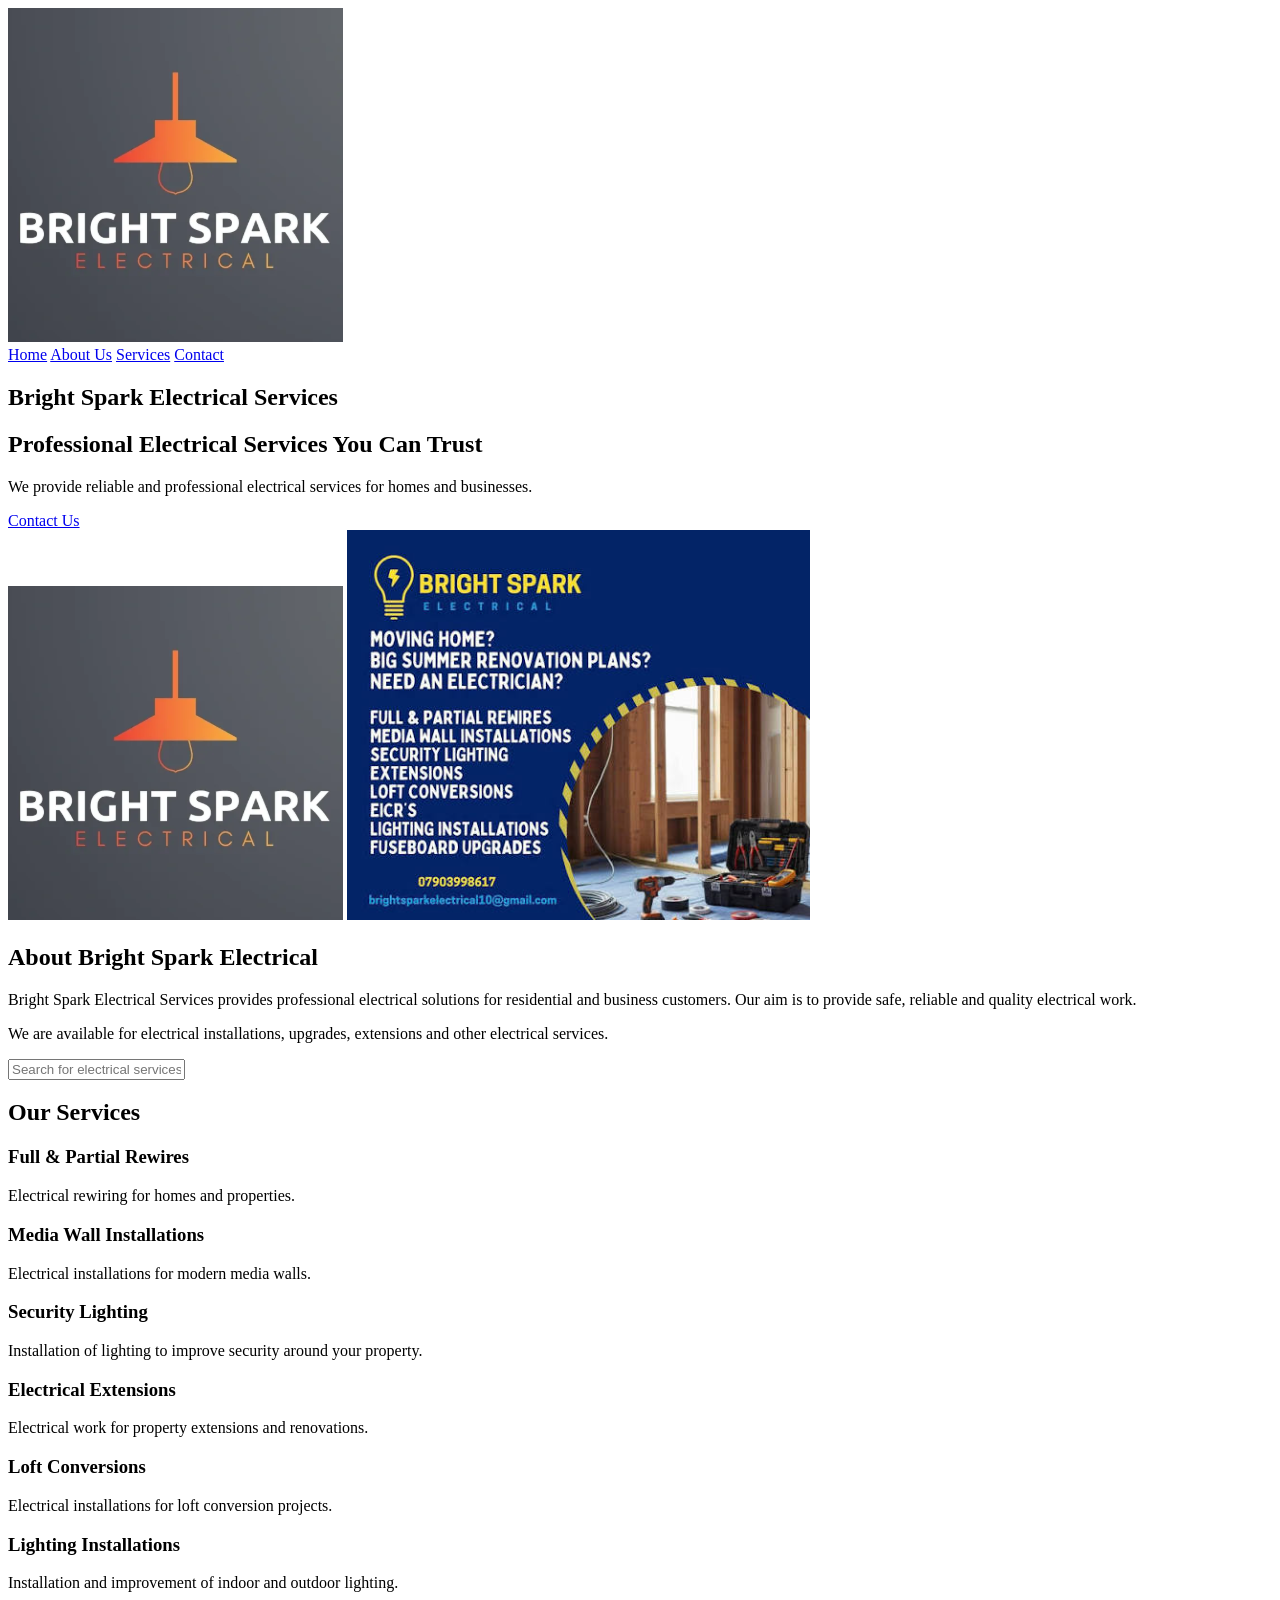
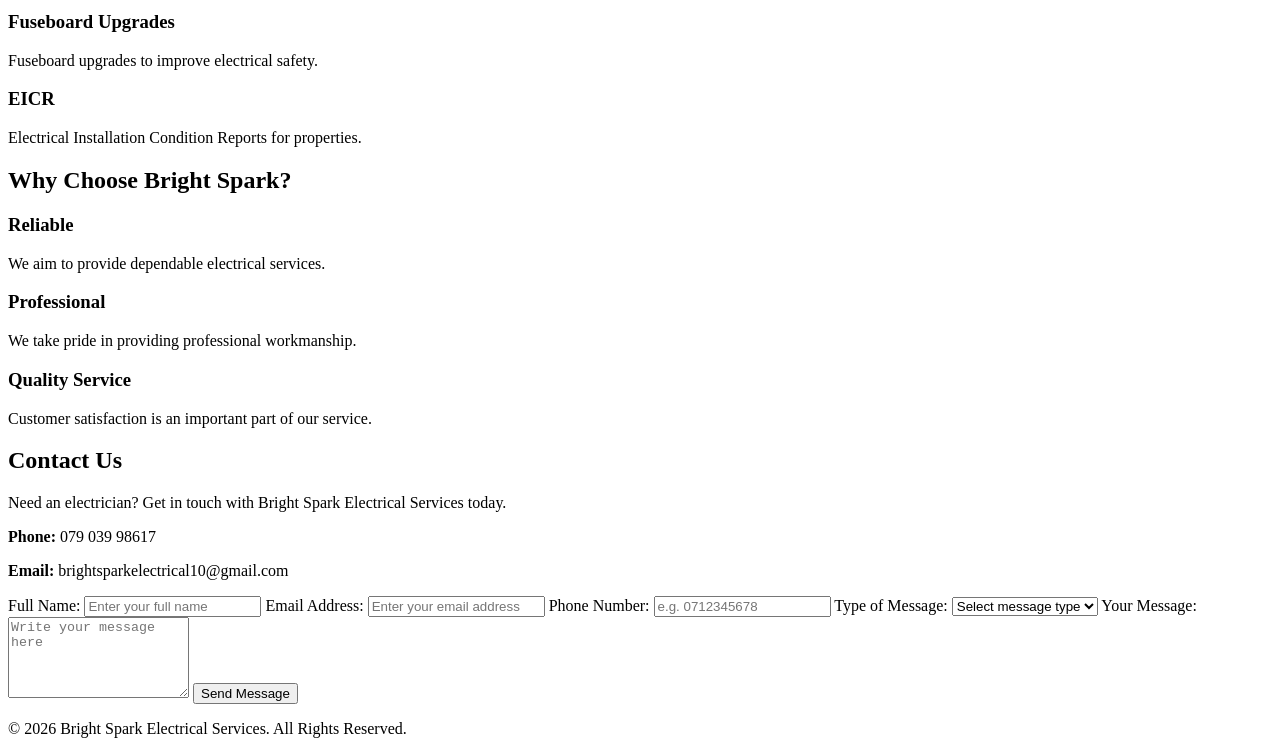
==== Index.html/Index.html @ faeff73e "complete part 3 website improvements" ====
<!DOCTYPE html>
<html lang="en">

<head>
      
    <meta charset="UTF-8">

    <meta name="viewport"
    content="width=device-width, initial-scale=1.0">

    <title>Bright Spark Electrical Services | Professional Electricians</title>

    <meta name="description"
    content="Bright Spark Electrical Services offers electrical installations, rewiring, repairs, security lighting and maintenance services.">

    <meta name="keywords"
    content="electrical services, electricians, electrical repairs, rewiring, lighting installations, Bright Spark Electrical Services">

    <meta name="author"
    content="Bright Spark Electrical Services">

    <meta name="robots" content="index, follow">

    <link rel="stylesheet" href="../CSS/style.css">
</head>
<d>
    <body>

    <!-- Navigation Bar -->
    <header>
        <div class="logo">
            <img src="../IMAGES/Screenshot 2026-08-14 025258.png"
alt="Bright Spark Electrical Services logo">
      </div>

        <nav>
            <a href="#home">Home</a>
            <a href="#about">About Us</a>
            <a href="#services">Services</a>
            <a href="#contact">Contact</a>
        </nav>
    </header>


    <!-- Home Section -->
    <section id="home" class="hero">

        <div class="hero-text">
            <h1>Bright Spark Electrical Services</h1>

            <h2>Professional Electrical Services You Can Trust</h2>

            <p>
                We provide reliable and professional electrical services
                for homes and businesses.
            </p>

            <a href="#contact" class="button">Contact Us</a>
        </div>

        <div class="hero-image">
            <img src="../IMAGES/Screenshot 2026-08-14 025258.png"
     alt="Bright Spark Electrical Services logo"
     class="gallery-image">

<img src="../IMAGES/Screenshot 2026-08-14 025431.png"
     alt="Bright Spark Electrical Services advertisement"
     class="gallery-image">
        
        </div>

    </section>


    <!-- About Us -->
    <section id="about" class="about">

        <h2>About Bright Spark Electrical</h2>

        <p>
            Bright Spark Electrical Services provides professional electrical
            solutions for residential and business customers. Our aim is to
            provide safe, reliable and quality electrical work.
        </p>

        <p>
            We are available for electrical installations, upgrades,
            extensions and other electrical services.
        </p>

    </section>

<input
    type="text"
    id="serviceSearch"
    placeholder="Search for electrical services..."
>

<p id="noResults" style="display:none;">
    No matching services found.
</p>
    <!-- Services -->
    <section id="services" class="services">

        <h2>Our Services</h2>

        <div class="service-container">

            <div class="service-box">
                <h3>Full & Partial Rewires</h3>
                <p>
                    Electrical rewiring for homes and properties.
                </p>
            </div>

            <div class="service-box">
                <h3>Media Wall Installations</h3>
                <p>
                    Electrical installations for modern media walls.
                </p>
            </div>

            <div class="service-box">
                <h3>Security Lighting</h3>
                <p>
                    Installation of lighting to improve security around
                    your property.
                </p>
            </div>

            <div class="service-box">
                <h3>Electrical Extensions</h3>
                <p>
                    Electrical work for property extensions and renovations.
                </p>
            </div>

            <div class="service-box">
                <h3>Loft Conversions</h3>
                <p>
                    Electrical installations for loft conversion projects.
                </p>
            </div>

            <div class="service-box">
                <h3>Lighting Installations</h3>
                <p>
                    Installation and improvement of indoor and outdoor
                    lighting.
                </p>
            </div>

            <div class="service-box">
                <h3>Fuseboard Upgrades</h3>
                <p>
                    Fuseboard upgrades to improve electrical safety.
                </p>
            </div>

            <div class="service-box">
                <h3>EICR</h3>
                <p>
                    Electrical Installation Condition Reports for properties.
                </p>
            </div>

        </div>

    </section>


    <!-- Why Choose Us -->
    <section class="why-us">

        <h2>Why Choose Bright Spark?</h2>

        <div class="features">

            <div>
                <h3>Reliable</h3>
                <p>We aim to provide dependable electrical services.</p>
            </div>

            <div>
                <h3>Professional</h3>
                <p>We take pride in providing professional workmanship.</p>
            </div>

            <div>
                <h3>Quality Service</h3>
                <p>Customer satisfaction is an important part of our service.</p>
            </div>

        </div>

    </section>


    <!-- Contact -->
    <section id="contact" class="contact">

        <h2>Contact Us</h2>

        <p>
            Need an electrician? Get in touch with Bright Spark Electrical
            Services today.
        </p>

        <div class="contact-details">

            <p><strong>Phone:</strong> 079 039 98617</p>

            <p>
                <strong>Email:</strong>
                brightsparkelectrical10@gmail.com
            </p>

        </div>

        <!-- Simple Contact Form -->
        <form>
<!-- Contact Form -->
<form id="contactForm">

    <label for="name">Full Name:</label>
    <input type="text" id="name" name="name"
    placeholder="Enter your full name"
    required minlength="3">

    <label for="email">Email Address:</label>
    <input type="email" id="email" name="email"
    placeholder="Enter your email address"
    required>

    <label for="phone">Phone Number:</label>
    <input type="tel" id="phone" name="phone"
    placeholder="e.g. 0712345678"
    pattern="[0-9]{10}"
    required>

    <label for="type">Type of Message:</label>
    <select id="type" name="type" required>
        <option value="">Select message type</option>
        <option value="General Enquiry">General Enquiry</option>
        <option value="Complaint">Complaint</option>
        <option value="Feedback">Feedback</option>
        <option value="Other">Other</option>
    </select>

    <label for="message">Your Message:</label>
    <textarea id="message" name="message"
    rows="5"
    placeholder="Write your message here"
    required minlength="10"></textarea>

    <button type="submit">Send Message</button>


            

        </form>

    </section>


    <!-- Footer -->
    <footer>

        <p>
            &copy; 2026 Bright Spark Electrical Services.
            All Rights Reserved.
        </p>

    </footer>
<script src="script.js"></script>
</body>
</html>
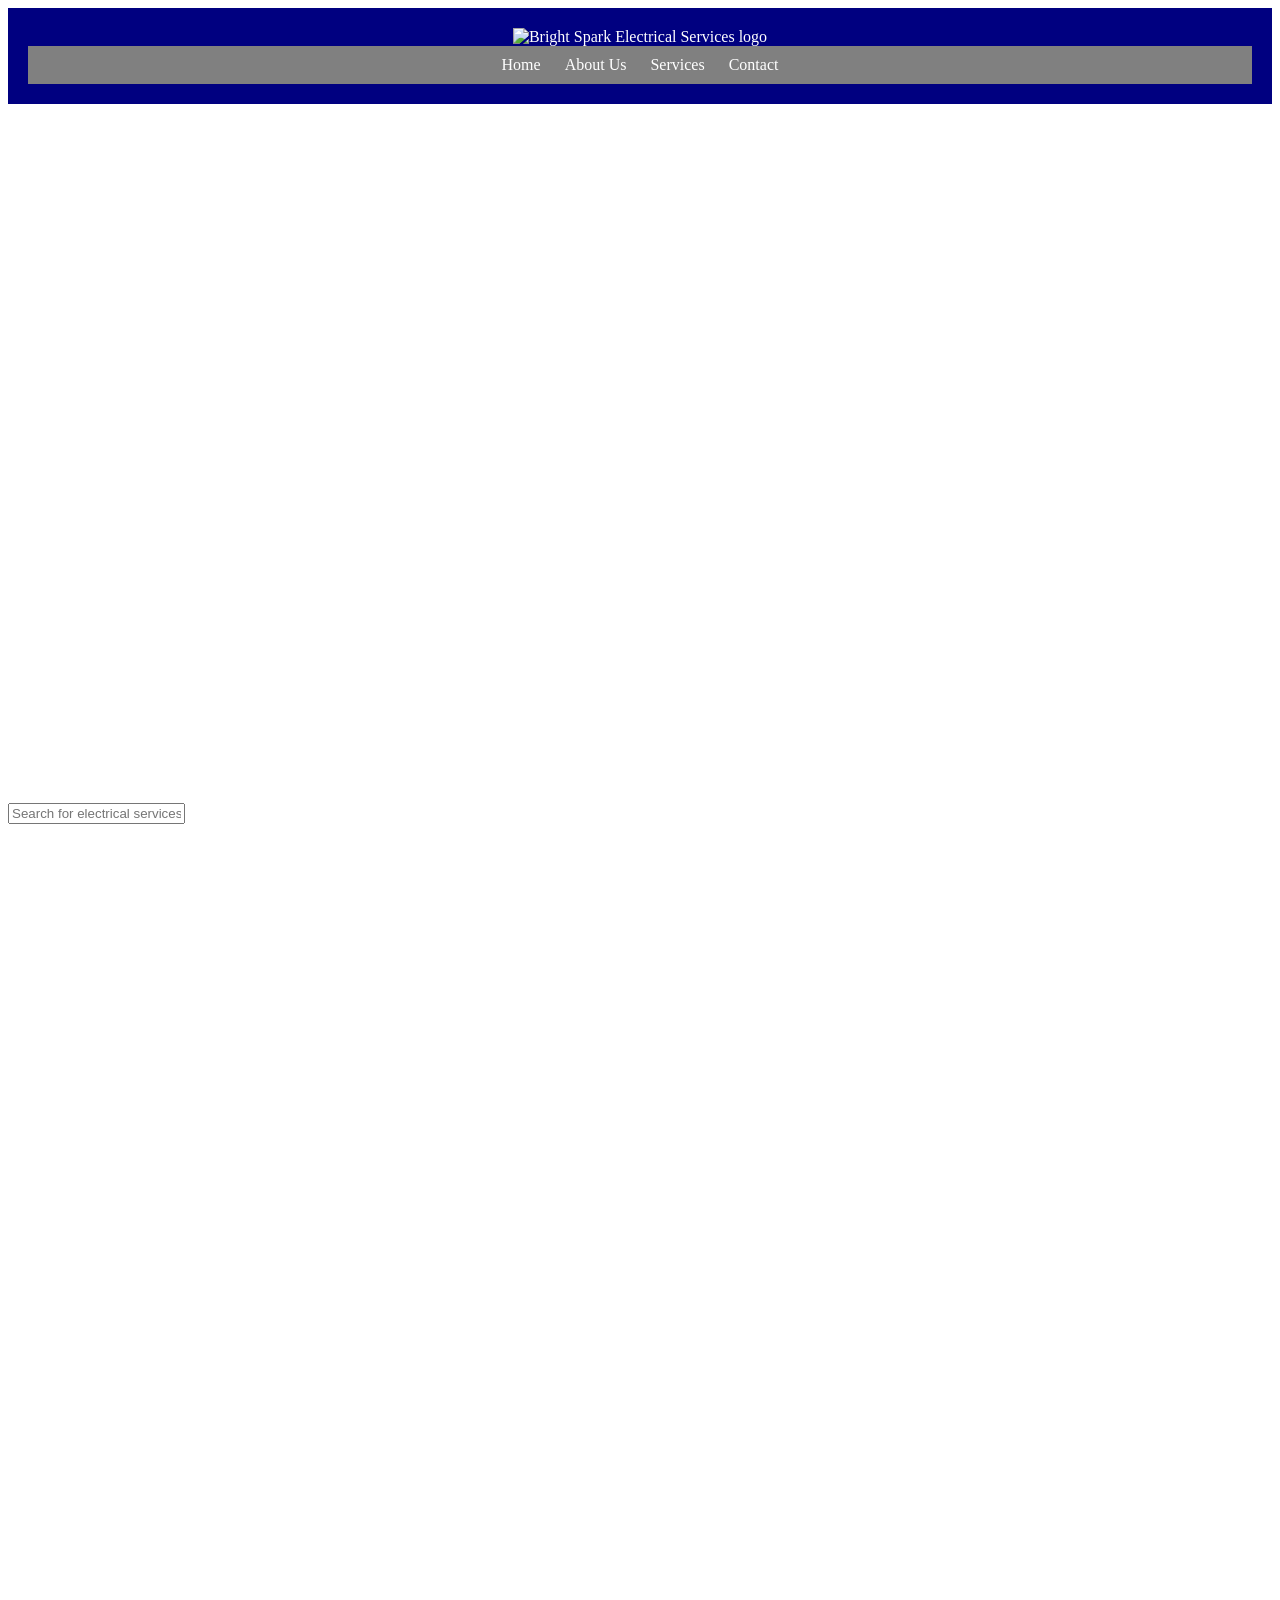
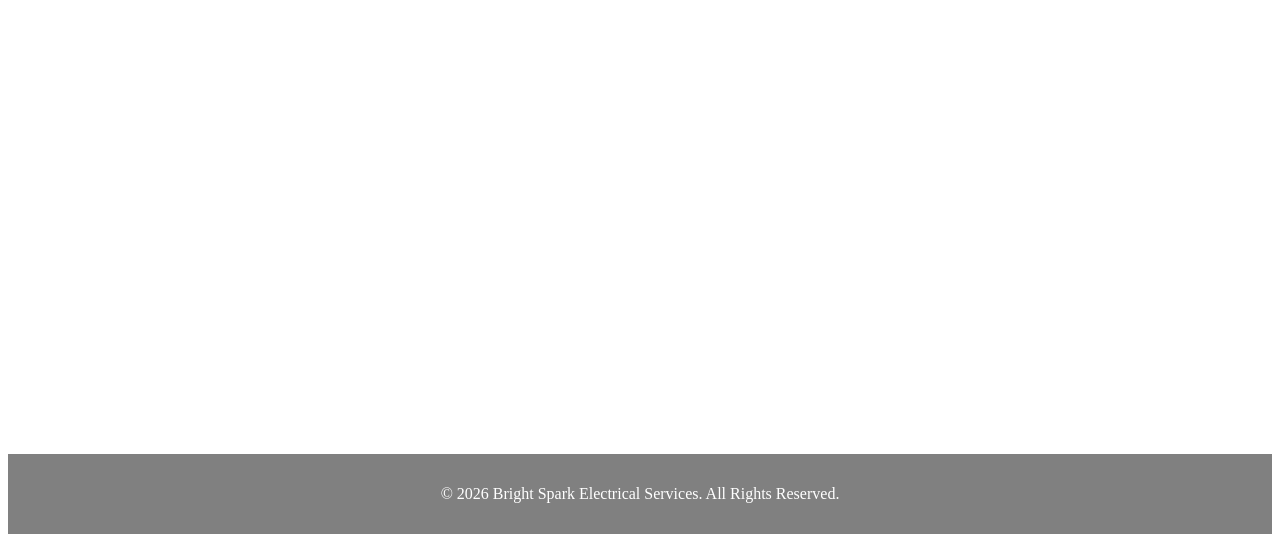
==== commit cc701259: "Fix website structure and deployment paths" ====
--- a/Index.html/Index.html
+++ b/Index.html/Index.html
@@ -21,7 +21,7 @@
 
     <meta name="robots" content="index, follow">
 
-    <link rel="stylesheet" href="../CSS/style.css">
+    <link rel="stylesheet" href="../css/style.css">
 </head>
 <d>
     <body>
@@ -29,7 +29,7 @@
     <!-- Navigation Bar -->
     <header>
         <div class="logo">
-            <img src="../IMAGES/Screenshot 2026-08-14 025258.png"
+            <img src="..IMAGES/Screenshot 2026-08-14 025258.png"
 alt="Bright Spark Electrical Services logo">
       </div>
 
--- a/css/style.css
+++ b/css/style.css
@@ -0,0 +1,79 @@
+header {
+    background-color: navy;
+    color: white;
+    padding: 20px;
+    text-align: center;
+}
+
+/* Website heading */
+header h1 {
+    color: yellow;
+    font-family: Arial, sans-serif;
+}
+
+/* Navigation */
+nav {
+    background-color:  gray;
+    padding: 10px;
+    text-align: center;
+}
+
+/* Navigation links */
+nav a {
+    color: white;
+    text-decoration: none;
+    margin: 10px;
+}
+
+/* Link hover */
+nav a:hover {
+    color: yellow;
+}
+
+/* Main content */
+main {
+    background-color: white;
+    padding: 20px;
+    color: navy;
+}
+
+/* Section headings */
+h2 {
+    color: navy;
+    border-bottom: 2px solid yellow;
+}
+
+/* Button */
+.button {
+    background-color: white;
+    color: none;
+    padding: 10px;
+    text-decoration: blue;
+}
+
+/* Footer */
+footer {
+    background-color: grey;
+    color: white;
+    text-align: center;
+    padding: 15px;
+}
+
+/* JavaScript scroll animations */
+
+section {
+    opacity: 0;
+    transform: translateY(20px);
+    transition: opacity 0.7s ease, transform 0.7s ease;
+}
+
+section.visible {
+    opacity: 1;
+    transform: translateY(0);
+}
+
+/* Smooth website scrolling */
+
+html {
+    scroll-behavior: smooth;
+}
